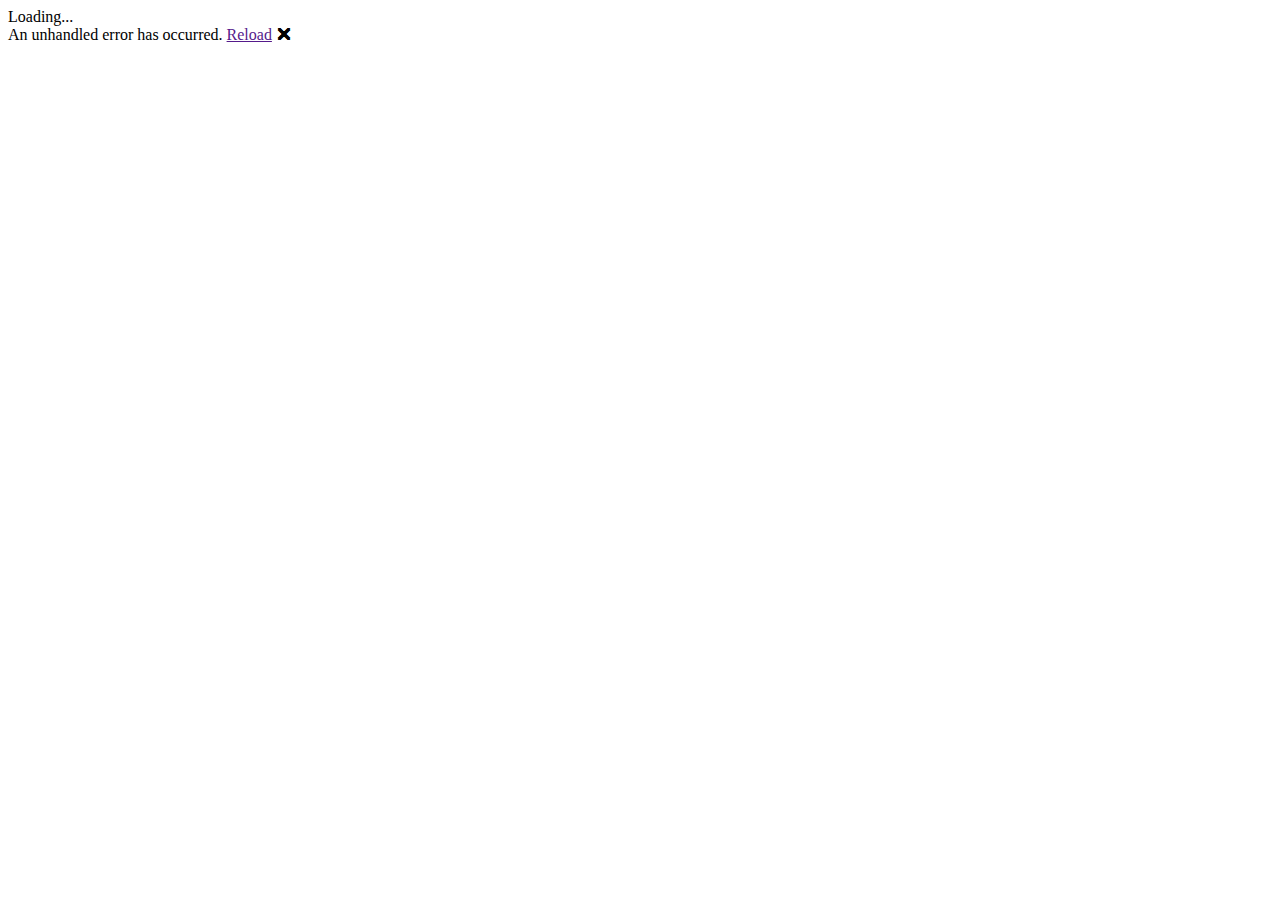
==== src/jvc.app.wasm/wwwroot/index.html @ 94a77950 "Add project files." ====
<!DOCTYPE html>
<html>

<head>
    <meta charset="utf-8" />
    <meta name="viewport" content="width=device-width, initial-scale=1.0, maximum-scale=1.0, user-scalable=no" />
    <title>jvc.app.wasm</title>
    <base href="/" />
    <link href="css/bootstrap/bootstrap.min.css" rel="stylesheet" />
    <link href="css/app.css" rel="stylesheet" />
    <link href="jvc.app.wasm.styles.css" rel="stylesheet" />
</head>

<body>
    <div id="app">Loading...</div>

    <div id="blazor-error-ui">
        An unhandled error has occurred.
        <a href="" class="reload">Reload</a>
        <a class="dismiss">🗙</a>
    </div>
    <script src="_framework/blazor.webassembly.js"></script>
</body>

</html>
---- src/jvc.app.wasm/wwwroot/css/app.css ----
﻿@import url('open-iconic/font/css/open-iconic-bootstrap.min.css');

html, body {
    font-family: 'Helvetica Neue', Helvetica, Arial, sans-serif;
}

a, .btn-link {
    color: #0366d6;
}

.btn-primary {
    color: #fff;
    background-color: #1b6ec2;
    border-color: #1861ac;
}

.content {
    padding-top: 1.1rem;
}

.valid.modified:not([type=checkbox]) {
    outline: 1px solid #26b050;
}

.invalid {
    outline: 1px solid red;
}

.validation-message {
    color: red;
}

#blazor-error-ui {
    background: lightyellow;
    bottom: 0;
    box-shadow: 0 -1px 2px rgba(0, 0, 0, 0.2);
    display: none;
    left: 0;
    padding: 0.6rem 1.25rem 0.7rem 1.25rem;
    position: fixed;
    width: 100%;
    z-index: 1000;
}

    #blazor-error-ui .dismiss {
        cursor: pointer;
        position: absolute;
        right: 0.75rem;
        top: 0.5rem;
    }
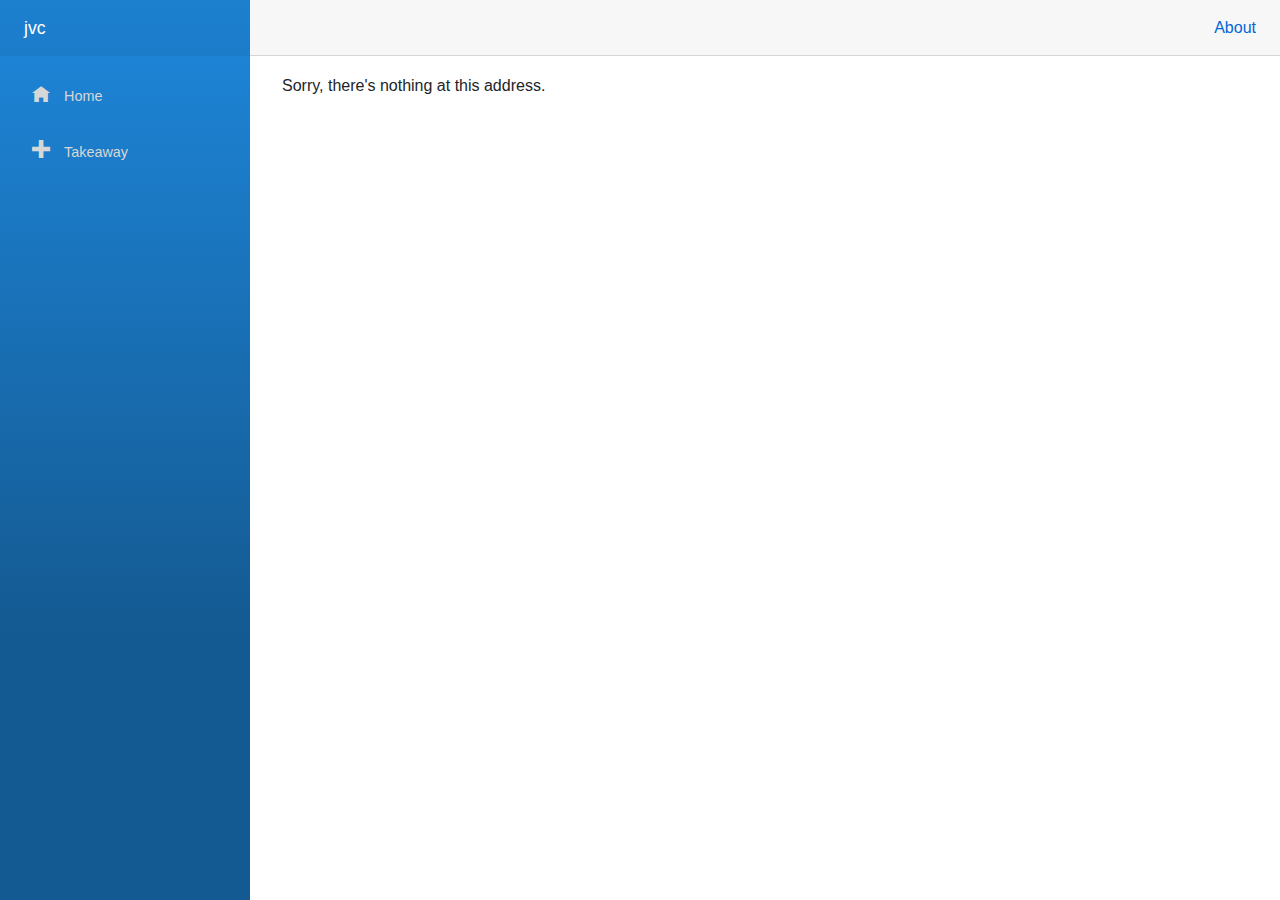
==== commit b769d67f: "update page title" ====
--- a/src/jvc.app.wasm/wwwroot/index.html
+++ b/src/jvc.app.wasm/wwwroot/index.html
@@ -4,7 +4,7 @@
 <head>
     <meta charset="utf-8" />
     <meta name="viewport" content="width=device-width, initial-scale=1.0, maximum-scale=1.0, user-scalable=no" />
-    <title>jvc.app.wasm</title>
+    <title>Work in Progress</title>
     <base href="/" />
     <link href="css/bootstrap/bootstrap.min.css" rel="stylesheet" />
     <link href="css/app.css" rel="stylesheet" />
